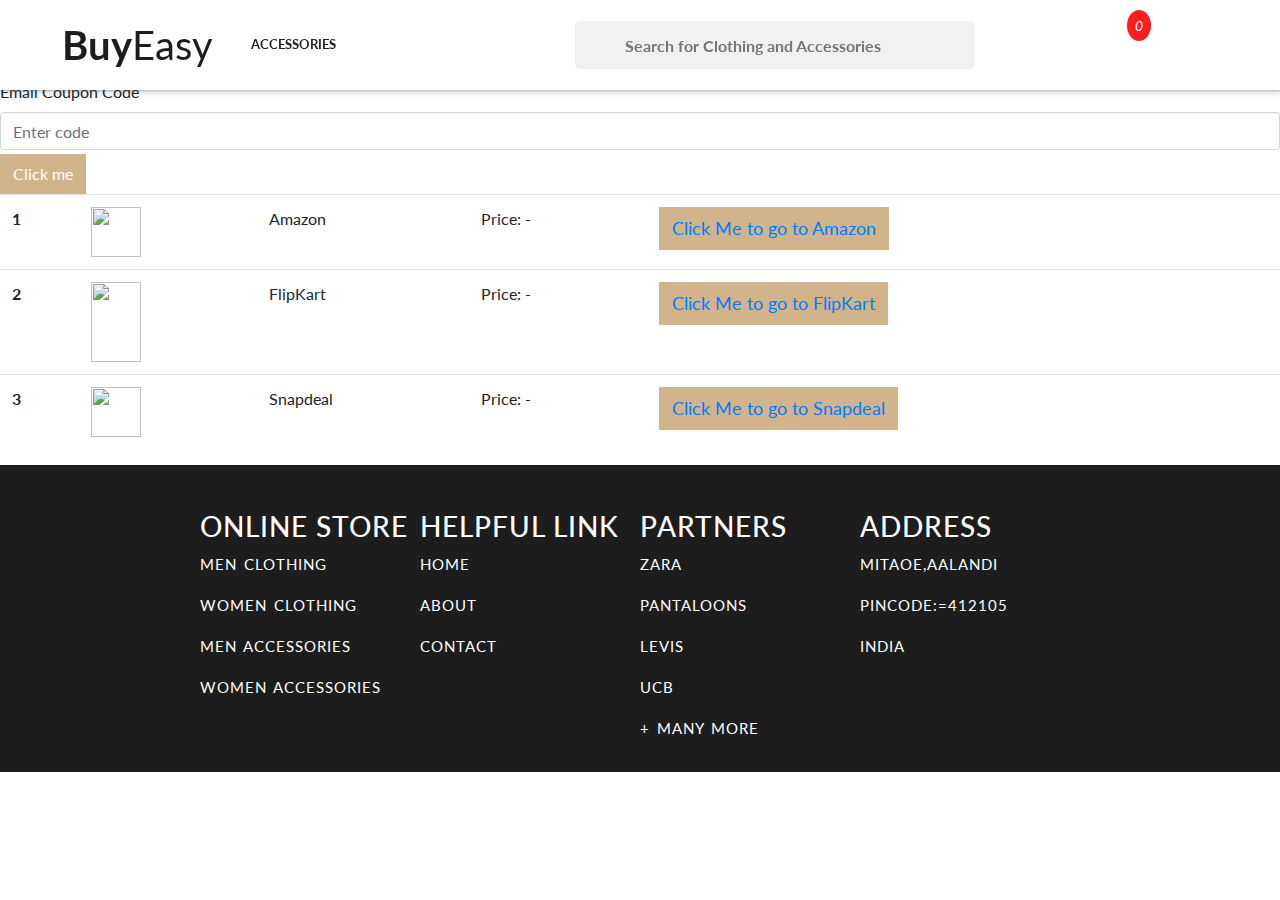
==== contentDetails.html @ 08922feb "first commit" ====
<!DOCTYPE html>
<html lang="en">
<head>
    <meta charset="UTF-8">
    <meta name="viewport" content="width=device-width, initial-scale=1.0">
    <meta http-equiv="X-UA-Compatible" content="ie=edge">
    <title> CONTENT DETAILS | E-COMMERCE WEBSITE BY EDYODA </title>
    <!-- favicon -->
    <link rel="icon" href="https://yt3.ggpht.com/a/AGF-l78km1YyNXmF0r3-0CycCA0HLA_i6zYn_8NZEg=s900-c-k-c0xffffffff-no-rj-mo" type="image/gif" sizes="16x16">
    <!-- <link rel="stylesheet" href="/box1.css"> -->
    <link rel="stylesheet" href="css/contetDetails.css">
    <link href="https://fonts.googleapis.com/css?family=Lato&display=swap" rel="stylesheet">
    <!-- header links -->
    <script src="https://kit.fontawesome.com/4a3b1f73a2.js"></script>
    <link href="https://fonts.googleapis.com/css?family=Lato&display=swap" rel="stylesheet">
    <link rel="stylesheet" href="https://stackpath.bootstrapcdn.com/bootstrap/4.3.1/css/bootstrap.min.css" integrity="sha384-ggOyR0iXCbMQv3Xipma34MD+dH/1fQ784/j6cY/iJTQUOhcWr7x9JvoRxT2MZw1T" crossorigin="anonymous">
    <script src="https://code.jquery.com/jquery-3.3.1.slim.min.js" integrity="sha384-q8i/X+965DzO0rT7abK41JStQIAqVgRVzpbzo5smXKp4YfRvH+8abtTE1Pi6jizo" crossorigin="anonymous"></script>
    <script src="https://cdnjs.cloudflare.com/ajax/libs/popper.js/1.14.7/umd/popper.min.js" integrity="sha384-UO2eT0CpHqdSJQ6hJty5KVphtPhzWj9WO1clHTMGa3JDZwrnQq4sF86dIHNDz0W1" crossorigin="anonymous"></script>
    <script src="https://stackpath.bootstrapcdn.com/bootstrap/4.3.1/js/bootstrap.min.js" integrity="sha384-JjSmVgyd0p3pXB1rRibZUAYoIIy6OrQ6VrjIEaFf/nJGzIxFDsf4x0xIM+B07jRM" crossorigin="anonymous"></script>

</head>

<body>
<!-- HEADER -->
<div id="1"></div>
<script>
    load("header.html");
    function load(url)
    {
        req = new XMLHttpRequest();
        req.open("GET", url, false);
        req.send(null);
        document.getElementById(1).innerHTML = req.responseText;
    }
</script>
    
    <div id="containerProduct">
        <!-- JS rendered code -->
    </div>
    
<script src="/contentDetails.js"></script>

<!-- FOOTER -->
<label for="exampleInputEmail1">Email Coupon Code</label>
    <input type="email" class="form-control" id="exampleInputEmail1" aria-describedby="emailHelp" placeholder="Enter code">
    <small id="demo" class="form-text text-muted"></small>
    <script>
        function myFunction() {
          document.getElementById("demo").innerHTML = "Coupon Applied";
        }
        </script>
<button onclick="myFunction()">Click me</button>

<table class="table">
    
    <tbody>
      <tr>
        <th scope="row">1</th>
        <td><img src="https://upload.wikimedia.org/wikipedia/commons/d/de/Amazon_icon.png" alt="" style="width:50px;height:50px;"></td>
        <td>Amazon</td>
        <td>Price: - </td>
        <td><button> <a href="https://www.amazon.in/">Click Me to go to Amazon</a> </button></td>

        
      </tr>
      <tr>
        <th scope="row">2</th>
        <td><img src="https://cdn.iconscout.com/icon/free/png-512/flipkart-226594.png" alt="" style="width:50px;height:80px;"></td>

        <td>FlipKart</td>
        <td>Price: - </td>
        <td><button> <a href="https://www.flipkart.com/">Click Me to go to FlipKart</a> </button></td>

        
        
      </tr>
      <tr>
        <th scope="row">3</th>
        <td><img src="https://i.pinimg.com/originals/b9/f3/79/b9f379dc190685c443ac37fdfee6a5dc.png" alt="" style="width:50px;height:50px;"></td>

        <td>Snapdeal</td>
        <td>Price: - </td>
        <td><button> <a href="https://www.snapdeal.com/">Click Me to go to Snapdeal</a> </button></td>


        
      </tr>
    </tbody>
  </table>
<div id="4"></div>
<script>
    load("footer.html");
    function load(url)
    {
        req = new XMLHttpRequest();
        req.open("GET", url, false);
        req.send(null);
        document.getElementById(4).innerHTML = req.responseText;
    }
</script>
</body>
</html>
---- css/contetDetails.css ----
body
{
    margin: 0;
    text-transform: capitalize;
    font-family: 'Lato', sans-serif;
    font-weight: 100;
}

#containerProduct
{
    padding-top: 80px;
}
#containerD
{
    width: 90%;
    margin: auto;
    display: grid;
    grid-template-columns: 1fr 2fr;
    padding: 80px 40px;
}
#imageSection
{
    width: 80%;
    margin: auto;
}
#imageSection img
{
    width: 100%;
    float: right;
    border-radius: 10px;
    box-shadow: 1px 2px 6px 2px rgb(219, 219, 219);
}
#imageSection img:hover
{
    box-shadow: 1px 0px 9px 1px rgb(3, 122, 122);

}

#productDetails
{
    width: 100%;
}
h1
{
    font-size: 35px;
    letter-spacing: 1px;
    word-spacing: 2px;
}
h4
{
    font-size: 15px;
    font-weight: bold;
    color: rgb(3, 122, 122);
    letter-spacing: 1px;
    word-spacing: 2px;
}
#productPreview
{
    padding-bottom: 10px;
}
#productPreview > img
{
    width: 50px;
    padding: 10px 10px;
    border-radius: 15px;
    cursor: pointer;
}
p
{
    font-size: 15px;
    word-spacing: 2px;
    letter-spacing: 1px;
    line-height: 25px;
}
button
{
    padding: 10px 15px;
    color: white;
    background-color:tan;
    border: none;
    border-radius: 5px;
    cursor: pointer;
    font-size: 20px;
}
button a
{
    text-decoration: none;
    font-size: 18px;
}
button:hover
{
    background-color: rgb(3, 94, 94);
}
button a:focus
{
    outline: none;
}

/* ----------------------------- MEDIA QUERY --------------------------- */

@media(max-width: 1300px)
{
    h1
    {
        font-size: 28px;
    }
    #productPreview > img
    {
        width: 40px;
        padding: 10px 10px;
        padding-bottom: 30px;
    }
    button
    {
        padding: 8px 13px;
        background-color:tan;
        border: none;
        border-radius: 5px;
        cursor: pointer;
    }
}

@media(max-width: 1170px)
{
    h1
    {
        font-size: 22px;
    }
    #productPreview > img
    {
        width: 40px;
        padding: 10px 10px;
        padding-bottom: 30px;
    }
    button a
    {
        font-size: 15px;

    }
    h4, p
    {
        font-size: 13px;
    }
    h3
    {
        font-size: 15px;
    }

}

@media(max-width: 900px)
{
    /* #containerProduct */
    #containerD
    {
        width: 60%;
        margin: auto;
        display: grid;
        grid-template-columns: 1fr;
    }
    #imageSection
    {
        width: 100%;
        text-align: center;
    }
    #imageSection img
    {
        text-align: center;
        width: 70%;
        float: none;
    }
    #productDetails
    {
        width: 100%;
    }
    #button
    {
        text-align: center;
    }
}

@media(max-width: 650px)
{
    #containerD
    {
        width: 80%;
    }
}
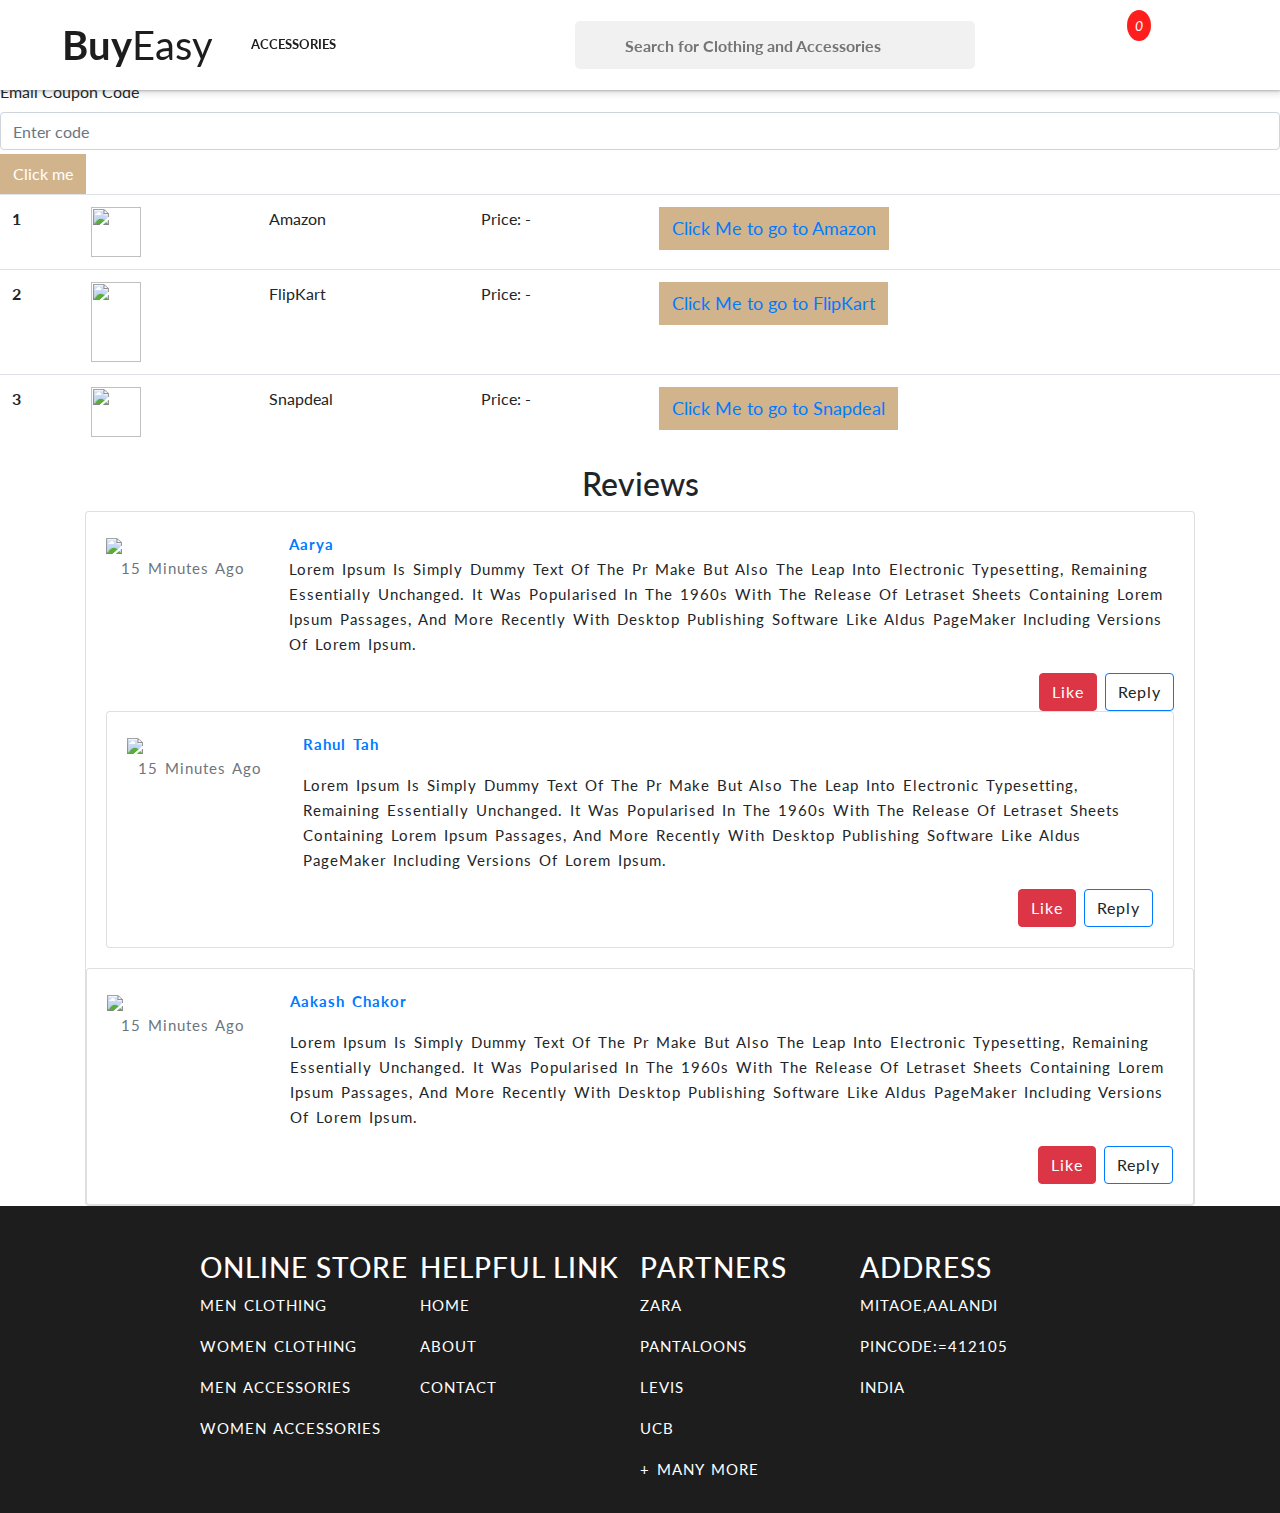
==== commit 86bc384b: "Misc Commit" ====
--- a/contentDetails.html
+++ b/contentDetails.html
@@ -87,7 +87,77 @@
       </tr>
     </tbody>
   </table>
+  <div class="container">
+    <h2 class="text-center">Reviews</h2>
+    
+    <div class="card">
+        <div class="card-body">
+            <div class="row">
+                <div class="col-md-2">
+                    <img src="https://image.ibb.co/jw55Ex/def_face.jpg" class="img img-rounded img-fluid"/>
+                    <p class="text-secondary text-center">15 Minutes Ago</p>
+                </div>
+                <div class="col-md-10">
+                    <p>
+                        <a class="float-left" href="https://maniruzzaman-akash.blogspot.com/p/contact.html"><strong>Aarya</strong></a>
+                        <span class="float-right"><i class="text-warning fa fa-star"></i></span>
+                          <span class="float-right"><i class="text-warning fa fa-star"></i></span>
+                        <span class="float-right"><i class="text-warning fa fa-star"></i></span>
+                        <span class="float-right"><i class="text-warning fa fa-star"></i></span>
+  
+                   </p>
+                   <div class="clearfix"></div>
+                    <p>Lorem Ipsum is simply dummy text of the pr make  but also the leap into electronic typesetting, remaining essentially unchanged. It was popularised in the 1960s with the release of Letraset sheets containing Lorem Ipsum passages, and more recently with desktop publishing software like Aldus PageMaker including versions of Lorem Ipsum.</p>
+                    <p>
+                        <a class="float-right btn btn-outline-primary ml-2"> <i class="fa fa-reply"></i> Reply</a>
+                        <a class="float-right btn text-white btn-danger"> <i class="fa fa-heart"></i> Like</a>
+                   </p>
+                </div>
+            </div>
+              <div class="card card-inner">
+                    <div class="card-body">
+                        <div class="row">
+                            <div class="col-md-2">
+                                <img src="https://image.ibb.co/jw55Ex/def_face.jpg" class="img img-rounded img-fluid"/>
+                                <p class="text-secondary text-center">15 Minutes Ago</p>
+                            </div>
+                            <div class="col-md-10">
+                                <p><a href="https://maniruzzaman-akash.blogspot.com/p/contact.html"><strong>Rahul Tah</strong></a></p>
+                                <p>Lorem Ipsum is simply dummy text of the pr make  but also the leap into electronic typesetting, remaining essentially unchanged. It was popularised in the 1960s with the release of Letraset sheets containing Lorem Ipsum passages, and more recently with desktop publishing software like Aldus PageMaker including versions of Lorem Ipsum.</p>
+                                <p>
+                                    <a class="float-right btn btn-outline-primary ml-2">  <i class="fa fa-reply"></i> Reply</a>
+                                    <a class="float-right btn text-white btn-danger"> <i class="fa fa-heart"></i> Like</a>
+                               </p>
+                            </div>
+                            
+                        </div>
+                    </div>
+                </div>
+        </div>
+        <div class="card card-inner">
+          <div class="card-body">
+              <div class="row">
+                  <div class="col-md-2">
+                      <img src="https://image.ibb.co/jw55Ex/def_face.jpg" class="img img-rounded img-fluid"/>
+                      <p class="text-secondary text-center">15 Minutes Ago</p>
+                  </div>
+                  <div class="col-md-10">
+                      <p><a href="https://maniruzzaman-akash.blogspot.com/p/contact.html"><strong>Aakash Chakor</strong></a></p>
+                      <p>Lorem Ipsum is simply dummy text of the pr make  but also the leap into electronic typesetting, remaining essentially unchanged. It was popularised in the 1960s with the release of Letraset sheets containing Lorem Ipsum passages, and more recently with desktop publishing software like Aldus PageMaker including versions of Lorem Ipsum.</p>
+                      <p>
+                          <a class="float-right btn btn-outline-primary ml-2">  <i class="fa fa-reply"></i> Reply</a>
+                          <a class="float-right btn text-white btn-danger"> <i class="fa fa-heart"></i> Like</a>
+                     </p>
+                  </div>
+                  
+              </div>
+          </div>
+      </div>
+</div>
+    </div>
+  </div>
 <div id="4"></div>
+
 <script>
     load("footer.html");
     function load(url)
